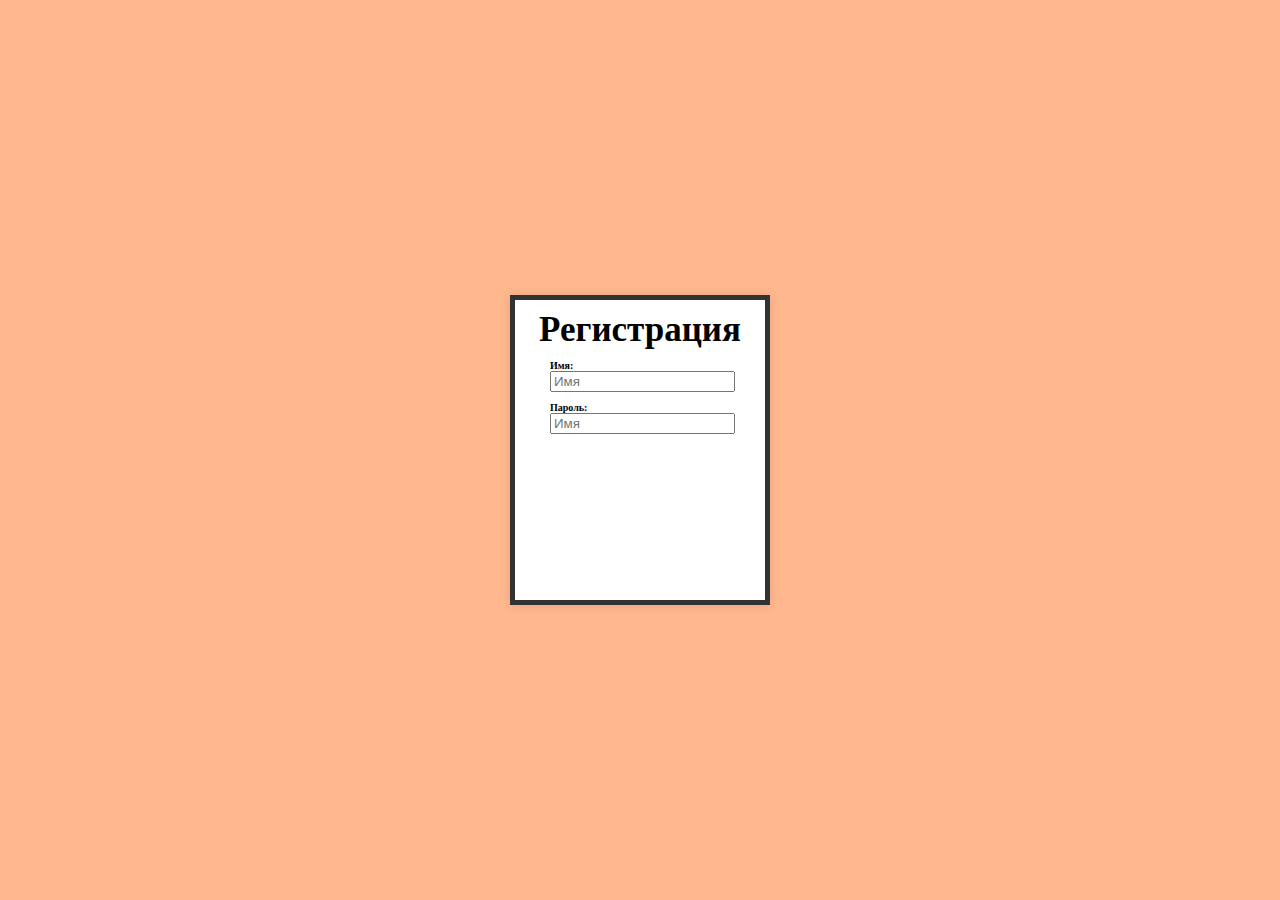
==== main.html @ e7a511cf "add name, password and css-elements" ====
<!DOCTYPE html>
<html>
<head>
	<meta charset="utf-8">
	<meta name="viewport" content="width=device-width, initial-scale=1">
	<link rel="stylesheet" href="cssMain.css">
	<title>Регистрация</title>
</head>
<body>
	<div class="containerForRegistration">
		<div class="registrationWindow">
    		<h2 class="headingText">Регистрация</h2>

    		<p class="textInfoInputName"><strong>Имя:</strong></p>
    		<input class="inputName" type="text" placeholder="Имя">

    		<p class="textInfoInputPassword"><strong>Пароль:</strong></p>
    		<input class="inputPassword" type="text" placeholder="Имя">
    	</div>
	</div>
</body>
</html>
---- cssMain.css ----
body {
	margin: 0;
	padding: 0;

	background-color: #ffb78e;
}

.containerForRegistration {
    display: flex;
    justify-content: center;
    align-items: center;
    height: 100vh; /* пчоему без этого не работает ? */
    margin: 0;
    padding: 0;
}

.registrationWindow {
	width: 230px; /* Ширина рамки */
	height: 280px;
	padding: 10px;

    border: 5px solid #333; /* Размер и цвет рамки */
    background-color: #fff; /* Цвет фона рамки */
    box-shadow: 0 0 10px rgba(0, 0, 0, 0.1); /* Тень для рамки */
}

.headingText {
	margin: 0;
	padding: 0;

	margin-bottom: 10px;

	font-size: 35px;
	text-align: center;
}

.textInfoInputName {
	margin: 0;
	padding: 0;

	margin-left: 25px;

	font-size: 10px;
}

.inputName {
	margin-bottom: 10px;
	margin-left: 25px;	
}

.textInfoInputPassword {
	margin: 0;
	padding: 0;

	margin-left: 25px;

	font-size: 10px;
}

.inputPassword {
	margin-bottom: 10px;
	margin-left: 25px;	
}
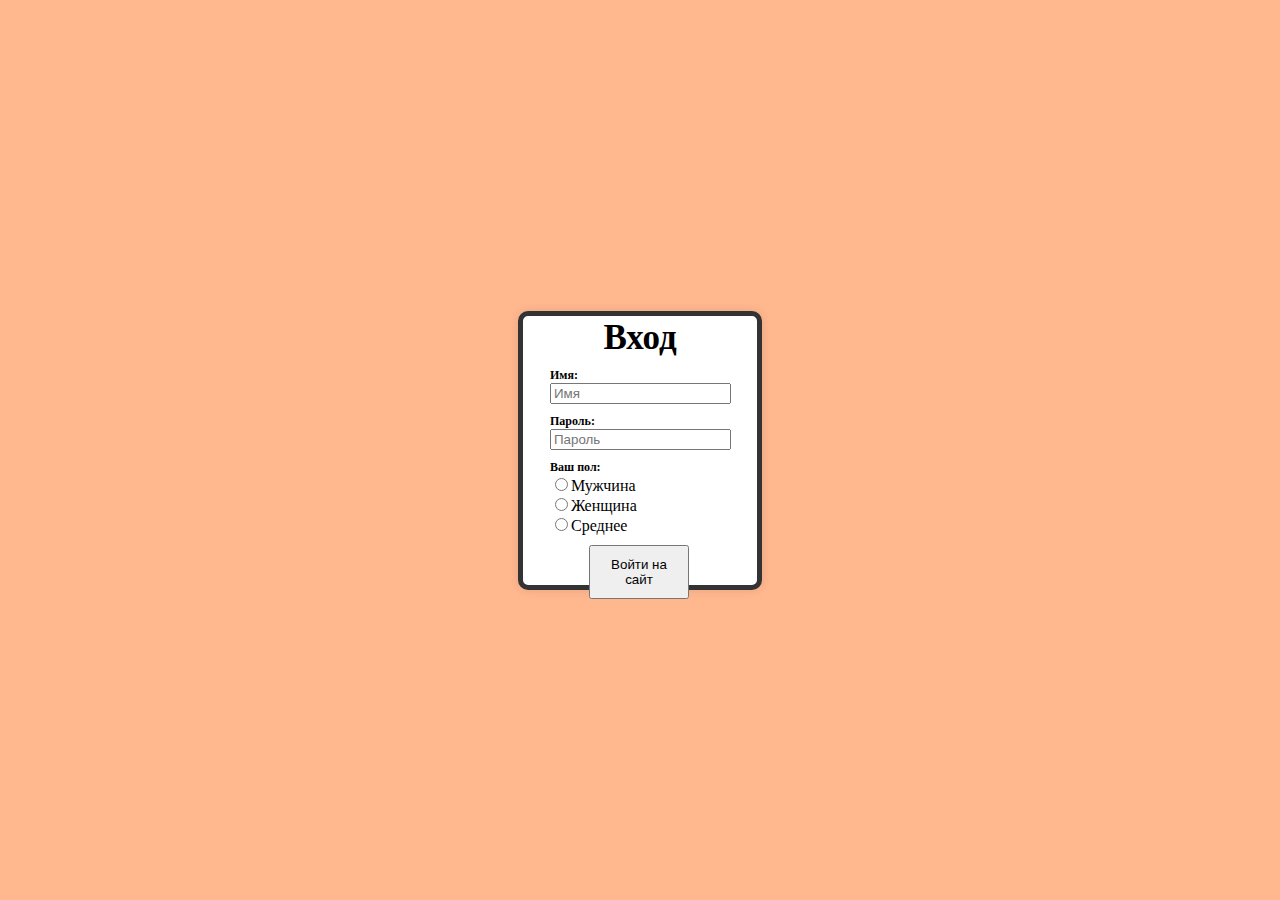
==== commit e71186c2: "Ready style registrationWindow" ====
--- a/main.html
+++ b/main.html
@@ -9,13 +9,20 @@
 <body>
 	<div class="containerForRegistration">
 		<div class="registrationWindow">
-    		<h2 class="headingText">Регистрация</h2>
+    		<h2 class="headingText">Вход</h2>
 
     		<p class="textInfoInputName"><strong>Имя:</strong></p>
     		<input class="inputName" type="text" placeholder="Имя">
 
     		<p class="textInfoInputPassword"><strong>Пароль:</strong></p>
-    		<input class="inputPassword" type="text" placeholder="Имя">
+    		<input class="inputPassword" type="password" placeholder="Пароль">
+
+    		<p class="textInfoMW"><strong>Ваш пол:</strong></p>
+    		<p class="Male"><input class="checkMW" name="pol" type="radio">Мужчина</p>
+    		<p class="Female"><input class="checkMW" name="pol" type="radio">Женщина</p>
+    		<p class="Idiots"><input class="checkMW" name="pol" type="radio">Среднее</p>
+
+    		<button class="entryBtn" type="submit" align="Center">Войти на сайт</button>
     	</div>
 	</div>
 </body>
--- a/cssMain.css
+++ b/cssMain.css
@@ -15,11 +15,14 @@
 }
 
 .registrationWindow {
+	display: flex;
+	flex-direction: column;
 	width: 230px; /* Ширина рамки */
-	height: 280px;
-	padding: 10px;
+	height: 265px;
+	padding: 2px;
 
     border: 5px solid #333; /* Размер и цвет рамки */
+    border-radius: 10px;
     background-color: #fff; /* Цвет фона рамки */
     box-shadow: 0 0 10px rgba(0, 0, 0, 0.1); /* Тень для рамки */
 }
@@ -40,12 +43,15 @@
 
 	margin-left: 25px;
 
-	font-size: 10px;
+	font-size: 12px;
 }
 
 .inputName {
 	margin-bottom: 10px;
-	margin-left: 25px;	
+	margin-left: 25px;
+
+	width: 173px;
+	height: 16px;	
 }
 
 .textInfoInputPassword {
@@ -54,10 +60,45 @@
 
 	margin-left: 25px;
 
-	font-size: 10px;
+	font-size: 12px;
 }
 
 .inputPassword {
 	margin-bottom: 10px;
-	margin-left: 25px;	
+	margin-left: 25px;
+
+	width: 173px;
+	height: 16px;	
 }
+
+.textInfoMW {
+	margin: 0;
+	padding: 0;
+
+	margin-left: 25px;
+
+	font-size: 12px;
+}
+
+.checkMW {
+	margin: 5;
+
+	font-size: 5px;
+}
+
+.Male, .Female, .Idiots {
+	margin: 0;
+	padding: 0;
+
+	margin-left: 25px;
+}
+
+.entryBtn {
+	margin: 0;
+	padding: 10px;
+
+	margin-top: 10px;
+	margin-left: 64px;
+
+	width: 100px;
+}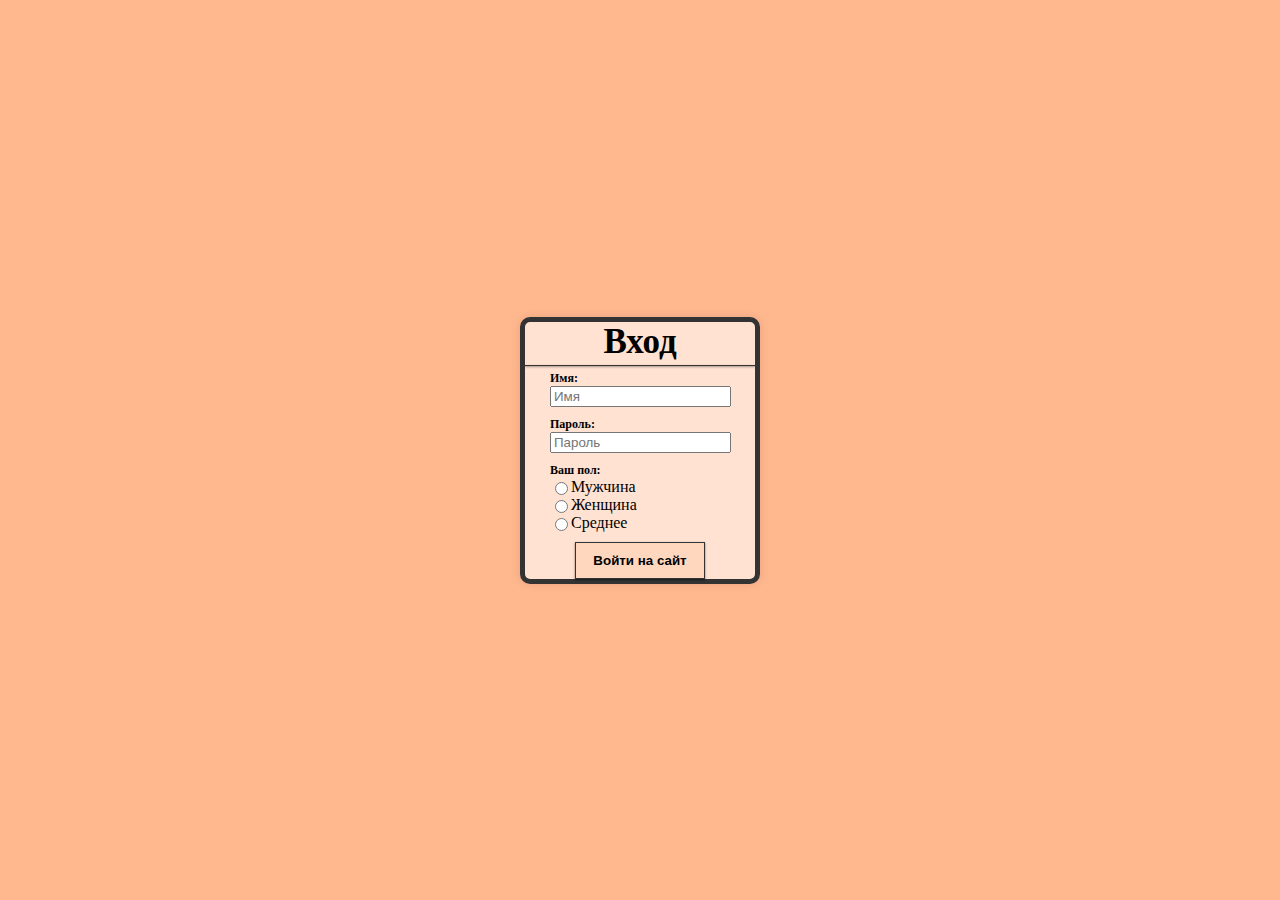
==== commit e2d5bc2e: "Ready windowRegistration" ====
--- a/main.html
+++ b/main.html
@@ -10,6 +10,7 @@
 	<div class="containerForRegistration">
 		<div class="registrationWindow">
     		<h2 class="headingText">Вход</h2>
+    		<hr class="line">
 
     		<p class="textInfoInputName"><strong>Имя:</strong></p>
     		<input class="inputName" type="text" placeholder="Имя">
@@ -22,7 +23,7 @@
     		<p class="Female"><input class="checkMW" name="pol" type="radio">Женщина</p>
     		<p class="Idiots"><input class="checkMW" name="pol" type="radio">Среднее</p>
 
-    		<button class="entryBtn" type="submit" align="Center">Войти на сайт</button>
+    		<button class="entryBtn" type="submit" align="Center"><strong>Войти на сайт</strong></button>
     	</div>
 	</div>
 </body>
--- a/cssMain.css
+++ b/cssMain.css
@@ -14,16 +14,25 @@
     padding: 0;
 }
 
+.twoline {
+	margin: 0;
+    padding: 0;
+
+    display: block;
+  	border: none;
+  	border-top: 1.8px solid #333;
+}
+
 .registrationWindow {
 	display: flex;
 	flex-direction: column;
 	width: 230px; /* Ширина рамки */
-	height: 265px;
-	padding: 2px;
+	height: 257px;
+	padding: 0;
 
     border: 5px solid #333; /* Размер и цвет рамки */
     border-radius: 10px;
-    background-color: #fff; /* Цвет фона рамки */
+    background-color: #ffe2d1; /* Цвет фона рамки */
     box-shadow: 0 0 10px rgba(0, 0, 0, 0.1); /* Тень для рамки */
 }
 
@@ -31,11 +40,27 @@
 	margin: 0;
 	padding: 0;
 
-	margin-bottom: 10px;
+	margin-bottom: 3px;
 
 	font-size: 35px;
 	text-align: center;
 }
+
+.line {
+	margin: 0;
+  	padding: 0;
+
+  	margin-bottom: 5px;
+
+  	display: block;
+  	border: none;
+  	border-top: 1.8px solid #333;
+  	/* box-shadow: горизон, вертикал, радиус, цвет */
+  	box-shadow: 0 1px 2px rgba(0, 0, 0, 0.5); 
+
+  	width: 230px;
+}
+
 
 .textInfoInputName {
 	margin: 0;
@@ -91,6 +116,8 @@
 	padding: 0;
 
 	margin-left: 25px;
+	display: flex;
+  	align-items: center; /* Центрируем по вертикали */
 }
 
 .entryBtn {
@@ -98,7 +125,26 @@
 	padding: 10px;
 
 	margin-top: 10px;
-	margin-left: 64px;
+	margin-left: 50px;
 
-	width: 100px;
+	width: 130px;
+
+	color: black;
+
+	border: 1px solid #333;
+	/* box-shadow: горизон, вертикал, радиус, цвет */
+  	box-shadow: 0 1px 2px rgba(0, 0, 0, 0.5); 
+	background-color: #ffd6be;
+}
+
+.entryBtn:hover {
+	background-color: #ffe7d9;
+	/* box-shadow: горизон, вертикал, радиус, цвет */
+	box-shadow: 0 2px 3px rgba(0, 0, 0, 0.5);
+}
+
+.entryBtn:active {
+	background-color: #ffbd97;
+	/* box-shadow: горизон, вертикал, радиус, цвет */
+	box-shadow: 0 1px 2px rgba(0, 0, 0, 0.5);
 }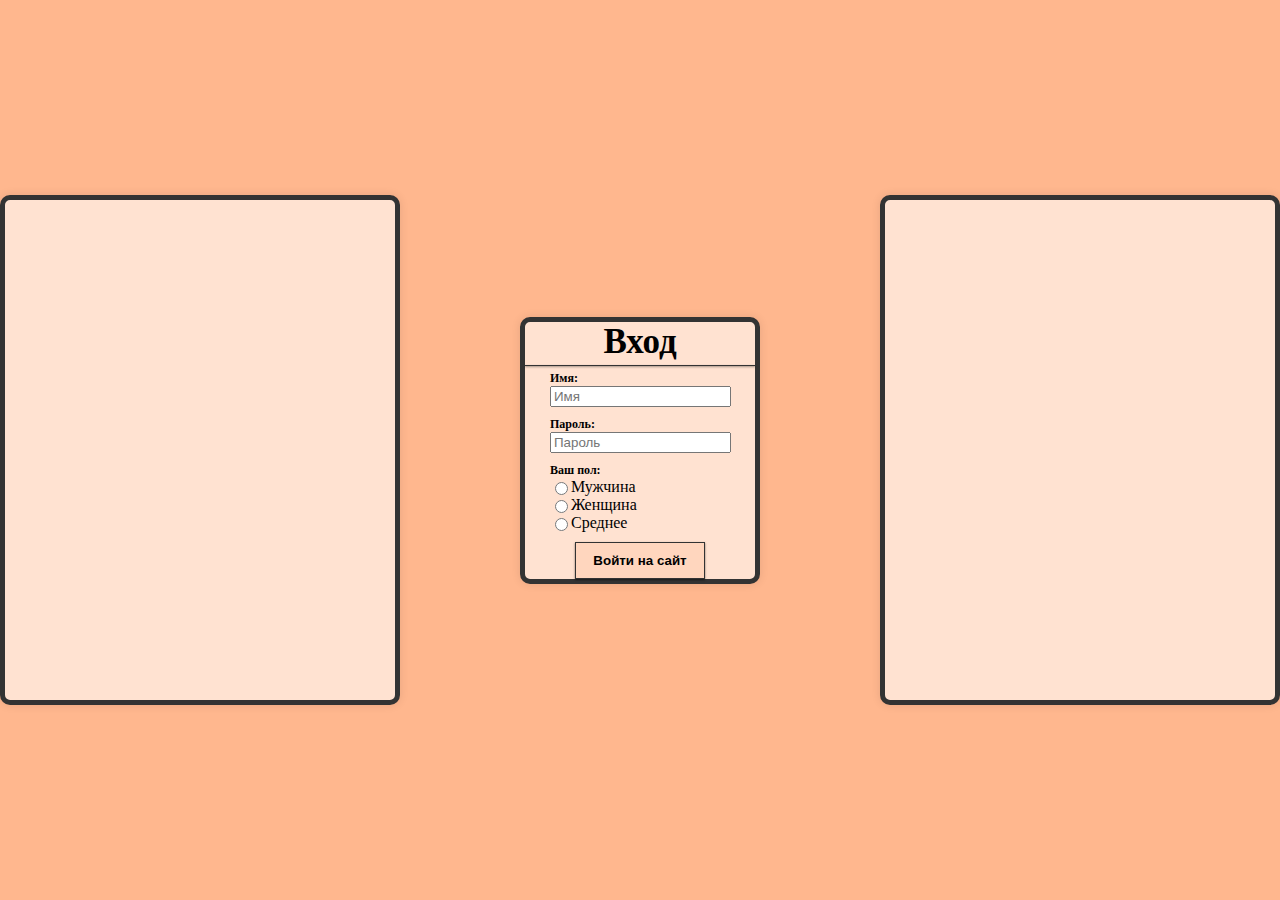
==== commit 1dd9e932: "add bolder for image, add images" ====
--- a/main.html
+++ b/main.html
@@ -7,7 +7,13 @@
 	<title>Регистрация</title>
 </head>
 <body>
+	
+
 	<div class="containerForRegistration">
+		<div class="Kirill">
+			<img src="" class="Kirill-image">
+		</div>
+
 		<div class="registrationWindow">
     		<h2 class="headingText">Вход</h2>
     		<hr class="line">
@@ -25,6 +31,12 @@
 
     		<button class="entryBtn" type="submit" align="Center"><strong>Войти на сайт</strong></button>
     	</div>
+
+    	<div class="Yana">
+    		<img src="" class="Yana-image">
+		</div>
 	</div>
+
+	
 </body>
 </html>--- a/cssMain.css
+++ b/cssMain.css
@@ -14,26 +14,18 @@
     padding: 0;
 }
 
-.twoline {
-	margin: 0;
-    padding: 0;
-
-    display: block;
-  	border: none;
-  	border-top: 1.8px solid #333;
-}
-
 .registrationWindow {
 	display: flex;
 	flex-direction: column;
 	width: 230px; /* Ширина рамки */
 	height: 257px;
+	margin: 0;
 	padding: 0;
 
     border: 5px solid #333; /* Размер и цвет рамки */
     border-radius: 10px;
     background-color: #ffe2d1; /* Цвет фона рамки */
-    box-shadow: 0 0 10px rgba(0, 0, 0, 0.1); /* Тень для рамки */
+    box-shadow: 0 0px 10px rgba(0, 0, 0, 0.1); /* Тень для рамки */
 }
 
 .headingText {
@@ -147,4 +139,40 @@
 	background-color: #ffbd97;
 	/* box-shadow: горизон, вертикал, радиус, цвет */
 	box-shadow: 0 1px 2px rgba(0, 0, 0, 0.5);
+}
+
+.Kirill {
+	padding: 0;
+	margin: 0;
+	height: 100vh;
+
+	display: inline-block;
+
+	width: 420px; /* Ширина рамки */
+	height: 500px;
+
+	margin-right: 120px;
+
+    border: 5px solid #333; /* Размер и цвет рамки */
+    border-radius: 10px;
+    background-color: #ffe2d1; /* Цвет фона рамки */
+    box-shadow: 0 0px 10px rgba(0, 0, 0, 0.1); /* Тень для рамки */
+}
+
+.Yana {
+	padding: 0;
+	margin: 0;
+	height: 100vh;
+
+	display: inline-block;
+
+	width: 420px; /* Ширина рамки */
+	height: 500px;
+
+	margin-left: 120px;
+
+    border: 5px solid #333; /* Размер и цвет рамки */
+    border-radius: 10px;
+    background-color: #ffe2d1; /* Цвет фона рамки */
+    box-shadow: 0 0px 10px rgba(0, 0, 0, 0.1); /* Тень для рамки */
 }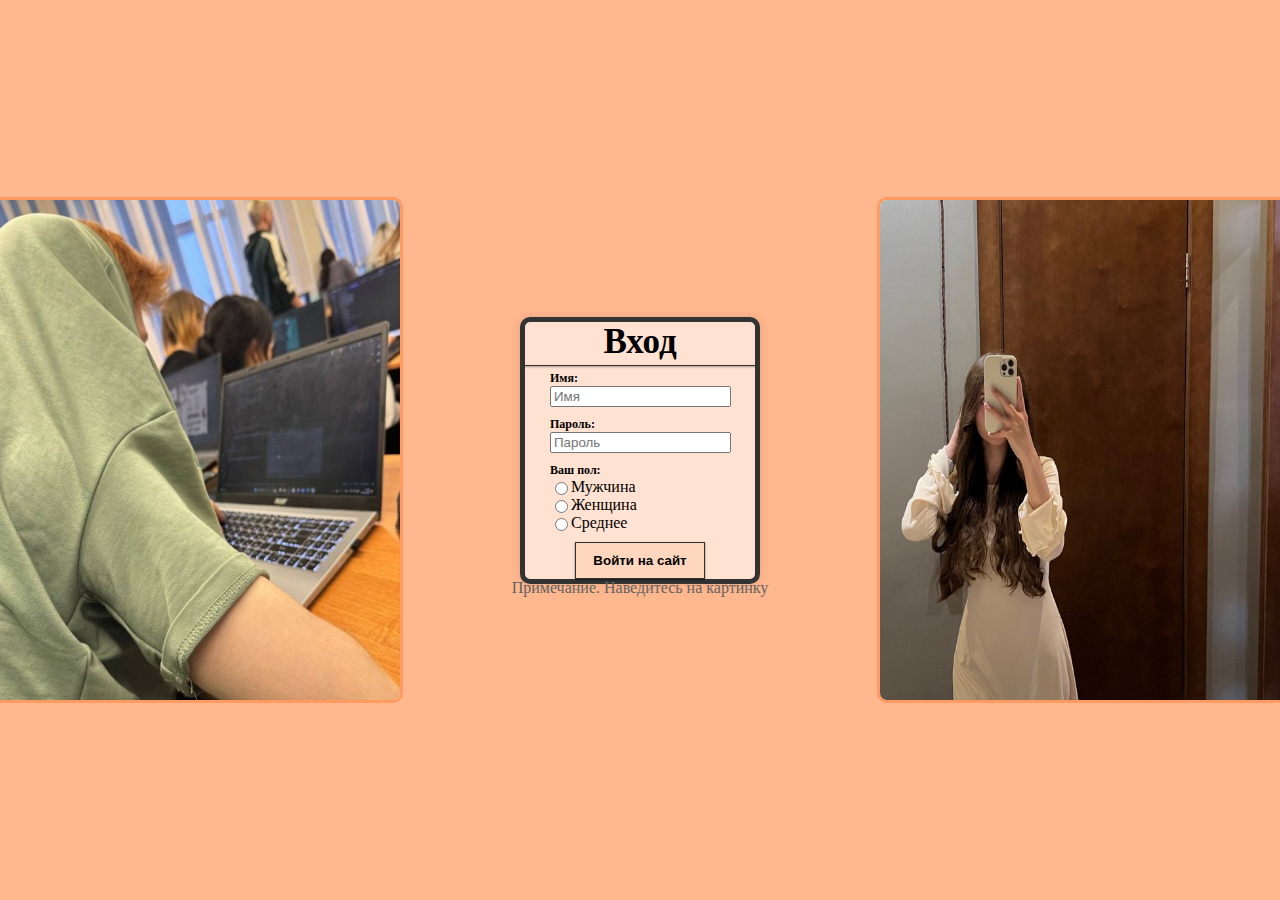
==== commit 82a34b22: "Ready style images, add note For Image under windowRegistr" ====
--- a/main.html
+++ b/main.html
@@ -7,11 +7,27 @@
 	<title>Регистрация</title>
 </head>
 <body>
-	
-
 	<div class="containerForRegistration">
 		<div class="Kirill">
-			<img src="" class="Kirill-image">
+			<div class="infoTextKirillImage">
+				<h1 align="Center">Кирилл</h1>
+
+				<ul class="listKirill">
+  					<li>Гений</li>
+  					<li>Филантроп</li>
+  					<li>Миллиардер</li>
+				</ul>
+			</div>
+
+			<img src="kirillImage.jpg" class="Kirill-image"
+			alt="Фотка Кирилла" 
+			width="420" 
+			height="500"
+			/>
+		</div>
+
+		<div class="noteForImages">
+			<p>Примечание. Наведитесь на картинку</p>
 		</div>
 
 		<div class="registrationWindow">
@@ -32,11 +48,36 @@
     		<button class="entryBtn" type="submit" align="Center"><strong>Войти на сайт</strong></button>
     	</div>
 
+    	<!-- <table class="tableWithDates">
+    		<tr class="headerTable">
+        		<td><strong>Название</strong></td>
+        		<td><strong>Оригинальное название</strong></td>
+        		<td><strong>Год</strong></td>
+    		</tr>
+    		<tr class="datesTable">
+        		<td>Название</td>
+        		<td>Оригинальное название</td>
+        		<td>Год</td>
+    		</tr>
+    	</table> -->
+
     	<div class="Yana">
-    		<img src="" class="Yana-image">
+    		<div class="infoTextYanaImage">
+    			<h1 align="Center">Яна</h1>
+
+				<ul class="listYana">
+  					<li>Гений</li>
+  					<li>Филантроп</li>
+  					<li>Миллиардер</li>
+				</ul>
+    		</div>
+
+    		<img src="YanaImage.jpg" class="Yana-image"
+			alt="Фотка Кирилла" 
+			width="420" 
+			height="500"
+			/>
 		</div>
-	</div>
-
-	
+	</div>	
 </body>
 </html>--- a/cssMain.css
+++ b/cssMain.css
@@ -14,7 +14,19 @@
     padding: 0;
 }
 
-.registrationWindow {
+/* Примечание про картинки */
+.noteForImages { 
+	position: absolute;
+	padding: 0;
+	margin: 0;
+
+	margin-bottom: -276px;
+
+	color: #636363;
+}
+
+/* окошко со входом */
+.registrationWindow { 
 	display: flex;
 	flex-direction: column;
 	width: 230px; /* Ширина рамки */
@@ -141,38 +153,117 @@
 	box-shadow: 0 1px 2px rgba(0, 0, 0, 0.5);
 }
 
+/* Таблица с данными на вход */
+.tableWithDates {
+	position: absolute;
+	padding: 0;
+	margin: 0;
+
+	margin-bottom: -400px;
+
+	background-color: #636363;
+}
+
+/* .headerTable {
+	bolder: 10px solid #000;
+} */
+
+/* Фотография с Кириллом */
 .Kirill {
 	padding: 0;
 	margin: 0;
 	height: 100vh;
 
 	display: inline-block;
-
-	width: 420px; /* Ширина рамки */
-	height: 500px;
-
-	margin-right: 120px;
-
-    border: 5px solid #333; /* Размер и цвет рамки */
-    border-radius: 10px;
-    background-color: #ffe2d1; /* Цвет фона рамки */
-    box-shadow: 0 0px 10px rgba(0, 0, 0, 0.1); /* Тень для рамки */
-}
-
+	margin-right: 117px;
+
+	width: 420px; /* Ширина рамки */
+	height: 500px;
+
+	background-color: white;
+	border: 3px solid #ff9b62; /* Размер и цвет рамки */
+    border-radius: 10px;
+}
+
+.Kirill-image {
+	border-radius: 7px;
+}
+
+.infoTextKirillImage {
+	opacity: 0;
+
+	position:absolute;
+	padding: 0;
+	margin: 0;
+
+	margin-left: -2px;
+	margin-top: -2px;
+
+	width: 420px; /* Ширина рамки */
+	height: 500px;
+
+	background-color: white;
+	border: 3px solid #ff9b62; /* Размер и цвет рамки */
+    border-radius: 10px;
+
+    transition: 1.5s;
+}
+
+.infoTextKirillImage:hover {
+	background-color: #cdcdcd;
+	opacity: 0.8;
+}
+
+.listKirill {
+	font-size: 25px;
+}
+
+/* Фотография с Яной */
 .Yana {
 	padding: 0;
 	margin: 0;
 	height: 100vh;
 
 	display: inline-block;
-
-	width: 420px; /* Ширина рамки */
-	height: 500px;
-
-	margin-left: 120px;
-
-    border: 5px solid #333; /* Размер и цвет рамки */
-    border-radius: 10px;
-    background-color: #ffe2d1; /* Цвет фона рамки */
-    box-shadow: 0 0px 10px rgba(0, 0, 0, 0.1); /* Тень для рамки */
+	margin-left: 117px;
+
+	width: 420px; /* Ширина рамки */
+	height: 500px;
+
+	background-color: white;
+	border: 3px solid #ff9b62; /* Размер и цвет рамки */
+    border-radius: 10px;
+}
+
+.Yana-image {
+	border-radius: 7px;
+}
+
+.infoTextYanaImage {
+	opacity: 0;
+
+	position:absolute;
+	padding: 0;
+	margin: 0;
+
+	margin-left: -1.9px;
+	margin-top: -2px;
+
+	width: 420px; /* Ширина рамки */
+	height: 500px;
+
+	background-color: white;
+	border: 3px solid #ff9b62; /* Размер и цвет рамки */
+    border-radius: 10px;
+
+    transition: 1.5s;
+}
+
+.infoTextYanaImage:hover {
+	background-color: #cdcdcd;
+	opacity: 0.8;
+}
+
+.listYana {
+	font-size: 25px;
 }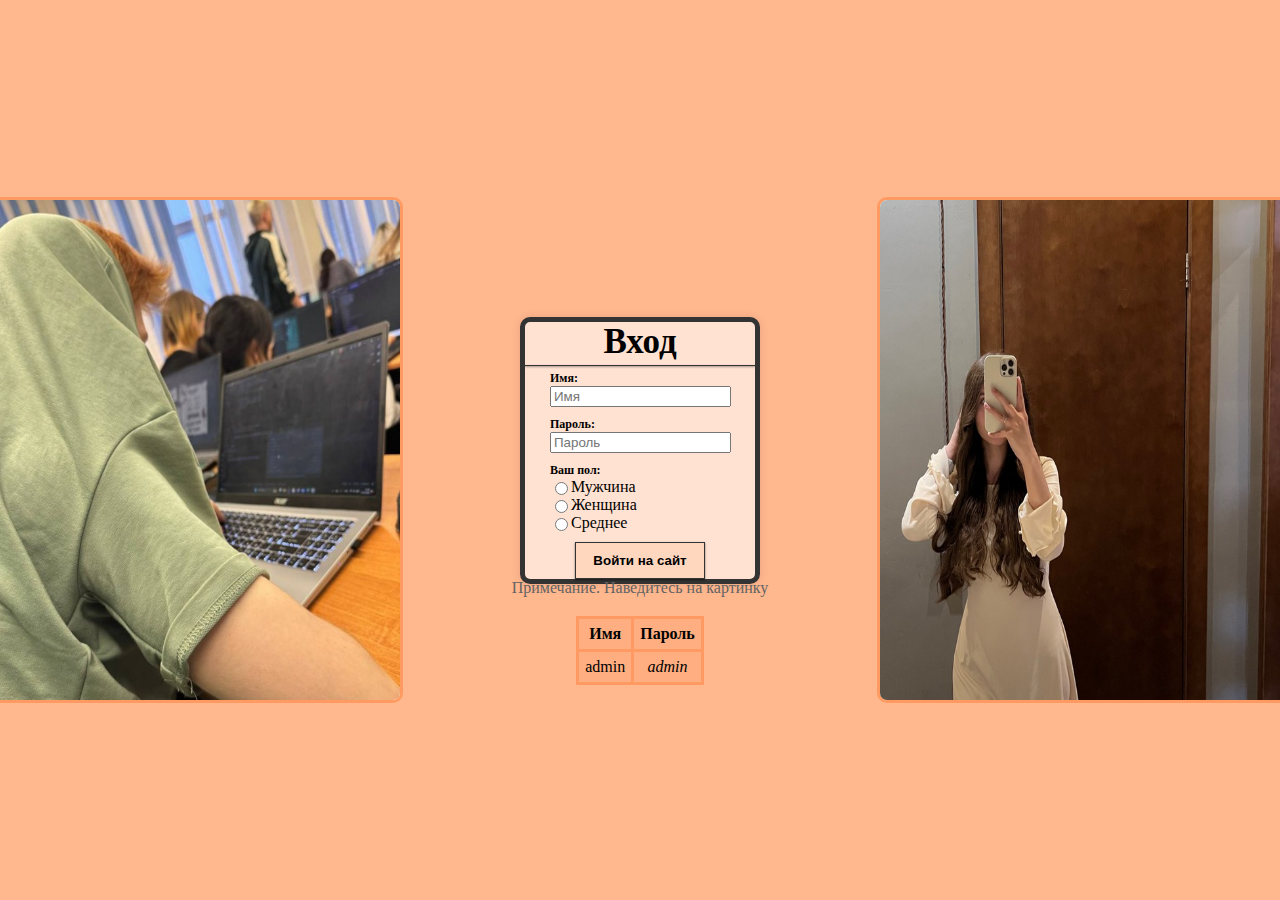
==== commit 79cbba44: "add table with dates for entry" ====
--- a/main.html
+++ b/main.html
@@ -48,18 +48,16 @@
     		<button class="entryBtn" type="submit" align="Center"><strong>Войти на сайт</strong></button>
     	</div>
 
-    	<!-- <table class="tableWithDates">
+    	<table class="tableWithDates">
     		<tr class="headerTable">
-        		<td><strong>Название</strong></td>
-        		<td><strong>Оригинальное название</strong></td>
-        		<td><strong>Год</strong></td>
+        		<td align="Center"><strong>Имя</strong></td>
+        		<td align="Center"><strong>Пароль</strong></td>
     		</tr>
-    		<tr class="datesTable">
-        		<td>Название</td>
-        		<td>Оригинальное название</td>
-        		<td>Год</td>
+    		<tr>
+        		<td align="Center">admin</td>
+        		<td align="Center"><i>admin</i></td>
     		</tr>
-    	</table> -->
+    	</table>
 
     	<div class="Yana">
     		<div class="infoTextYanaImage">
--- a/cssMain.css
+++ b/cssMain.css
@@ -161,12 +161,15 @@
 
 	margin-bottom: -400px;
 
-	background-color: #636363;
-}
-
-/* .headerTable {
-	bolder: 10px solid #000;
-} */
+	border: 3px solid #ff9b62;
+	border-collapse: collapse;
+	background-color: #ffae81;
+}
+
+td {
+	padding: 6px;
+	border: 3px solid #ff9b62;
+}
 
 /* Фотография с Кириллом */
 .Kirill {
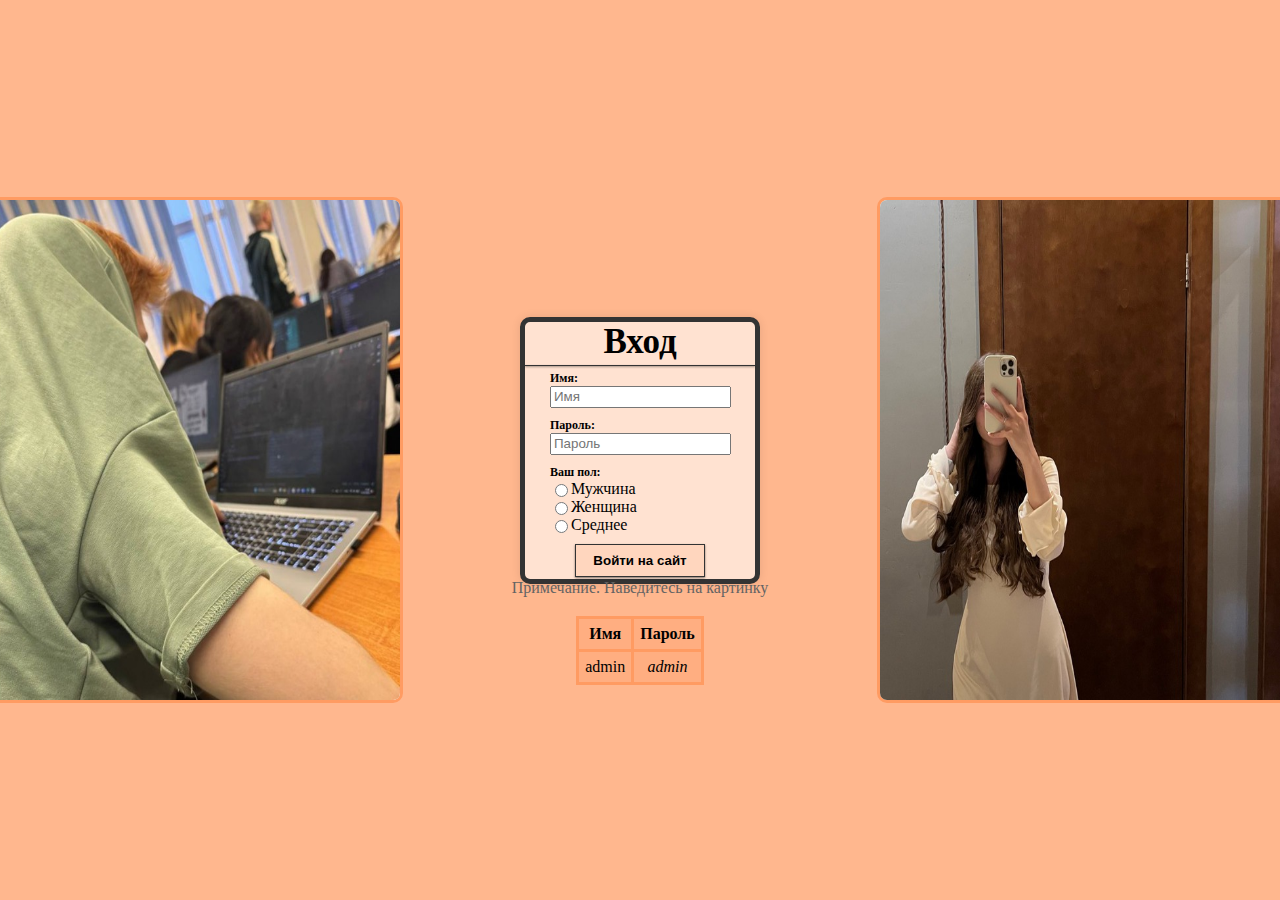
==== commit 16175cc3: "Ready registraion-site" ====
--- a/main.html
+++ b/main.html
@@ -4,6 +4,7 @@
 	<meta charset="utf-8">
 	<meta name="viewport" content="width=device-width, initial-scale=1">
 	<link rel="stylesheet" href="cssMain.css">
+	<script src="checkDates.js"></script>
 	<title>Регистрация</title>
 </head>
 <body>
@@ -35,17 +36,19 @@
     		<hr class="line">
 
     		<p class="textInfoInputName"><strong>Имя:</strong></p>
-    		<input class="inputName" type="text" placeholder="Имя">
+    		<input id="getName" class="inputName" type="text" placeholder="Имя" required>
+    		<p id="errorMessageName" style="color: red;"></p>
 
     		<p class="textInfoInputPassword"><strong>Пароль:</strong></p>
-    		<input class="inputPassword" type="password" placeholder="Пароль">
+    		<input id="getPassword" class="inputPassword" type="password" placeholder="Пароль" required>
+    		<p id="errorMessagePassword" style="color: red;"></p>
 
     		<p class="textInfoMW"><strong>Ваш пол:</strong></p>
     		<p class="Male"><input class="checkMW" name="pol" type="radio">Мужчина</p>
     		<p class="Female"><input class="checkMW" name="pol" type="radio">Женщина</p>
     		<p class="Idiots"><input class="checkMW" name="pol" type="radio">Среднее</p>
 
-    		<button class="entryBtn" type="submit" align="Center"><strong>Войти на сайт</strong></button>
+    		<button class="entryBtn" type="button" align="Center" onclick="validateEntry()"><strong>Войти на сайт</strong></button>
     	</div>
 
     	<table class="tableWithDates">
--- a/cssMain.css
+++ b/cssMain.css
@@ -65,7 +65,6 @@
   	width: 230px;
 }
 
-
 .textInfoInputName {
 	margin: 0;
 	padding: 0;
@@ -83,6 +82,15 @@
 	height: 16px;	
 }
 
+#errorMessageName {
+	position: absolute;
+	padding: 0;
+	margin: 0;
+
+	margin-top: 85px;
+	margin-left: 81px;
+}
+
 .textInfoInputPassword {
 	margin: 0;
 	padding: 0;
@@ -100,6 +108,15 @@
 	height: 16px;	
 }
 
+#errorMessagePassword {
+	position: absolute;
+	padding: 0;
+	margin: 0;
+
+	margin-top: 130px;
+	margin-left: 72px;
+}
+
 .textInfoMW {
 	margin: 0;
 	padding: 0;
@@ -126,7 +143,7 @@
 
 .entryBtn {
 	margin: 0;
-	padding: 10px;
+	padding: 8px;
 
 	margin-top: 10px;
 	margin-left: 50px;
